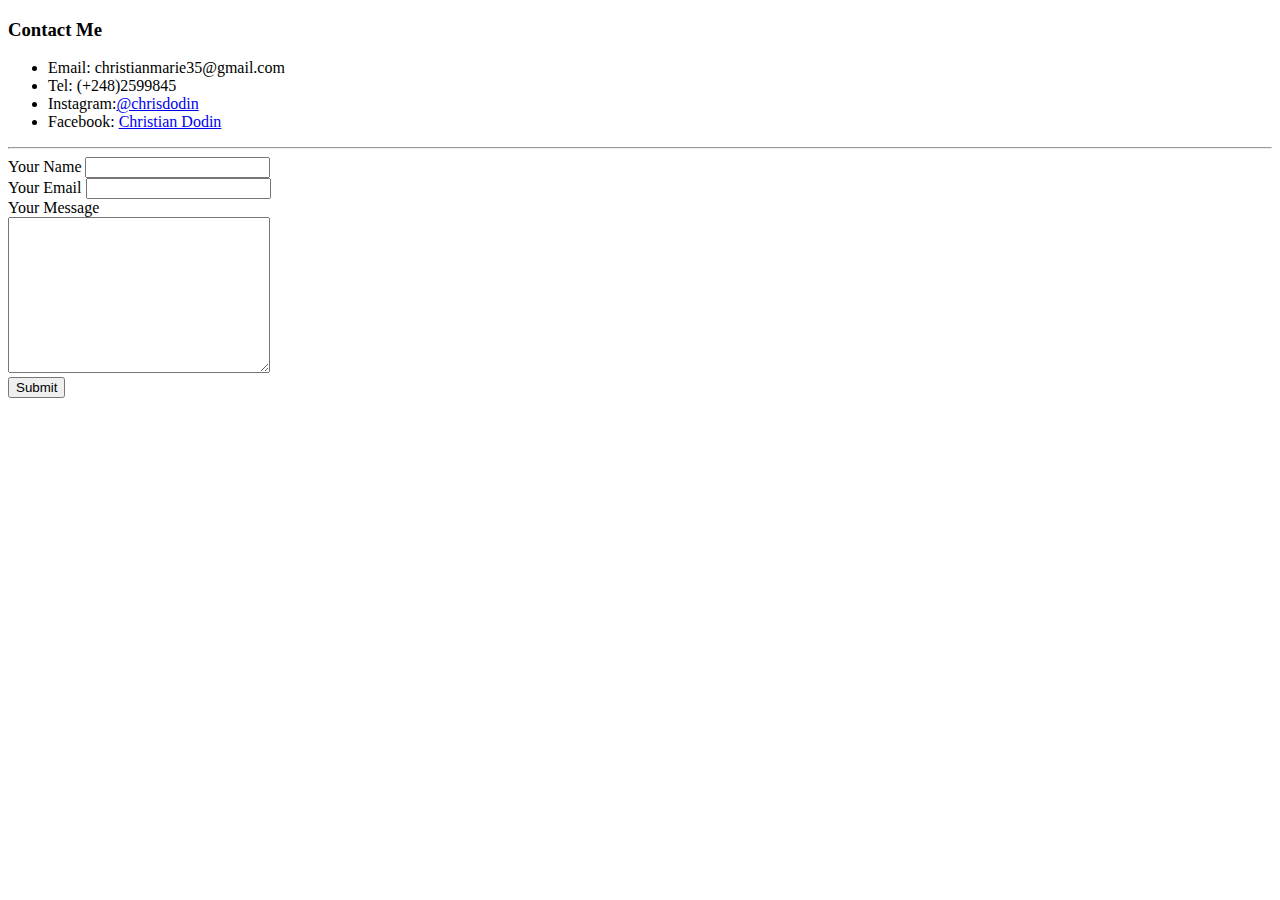
==== contact-me.html @ 16d54308 "Added initial CV website files" ====
<!DOCTYPE html>
<html lang="en" dir="ltr">
  <head>
    <meta charset="utf-8">
    <title>Contact Me</title>
  </head>
  <body>
    <h3>Contact Me</h3>
    <ul>
      <li>Email: christianmarie35@gmail.com</li>
      <li>Tel: (+248)2599845</li>
      <li>Instagram:<a href="https://www.instagram.com/chrisdodin/">@chrisdodin</a></li>
      <li>Facebook: <a href="https://www.facebook.com/profile.php?id=100080980304916">Christian Dodin</a></li>
    </ul>
  <hr />
  <form action="mailto:christianmarie35@gmail.com" method="post" enctype="text/plain">
    <label>Your Name</label>
    <input type="text" name="yourName" value="">
    <br />
    <label>Your Email</label>
    <input type="email" name="yourEmail" value=""><br />
    <label>Your Message</label><br />
    <textarea name="yourMessage" rows="10" cols="30"></textarea><br />
    <input type="submit" name="">
  </form>

  </body>
</html>
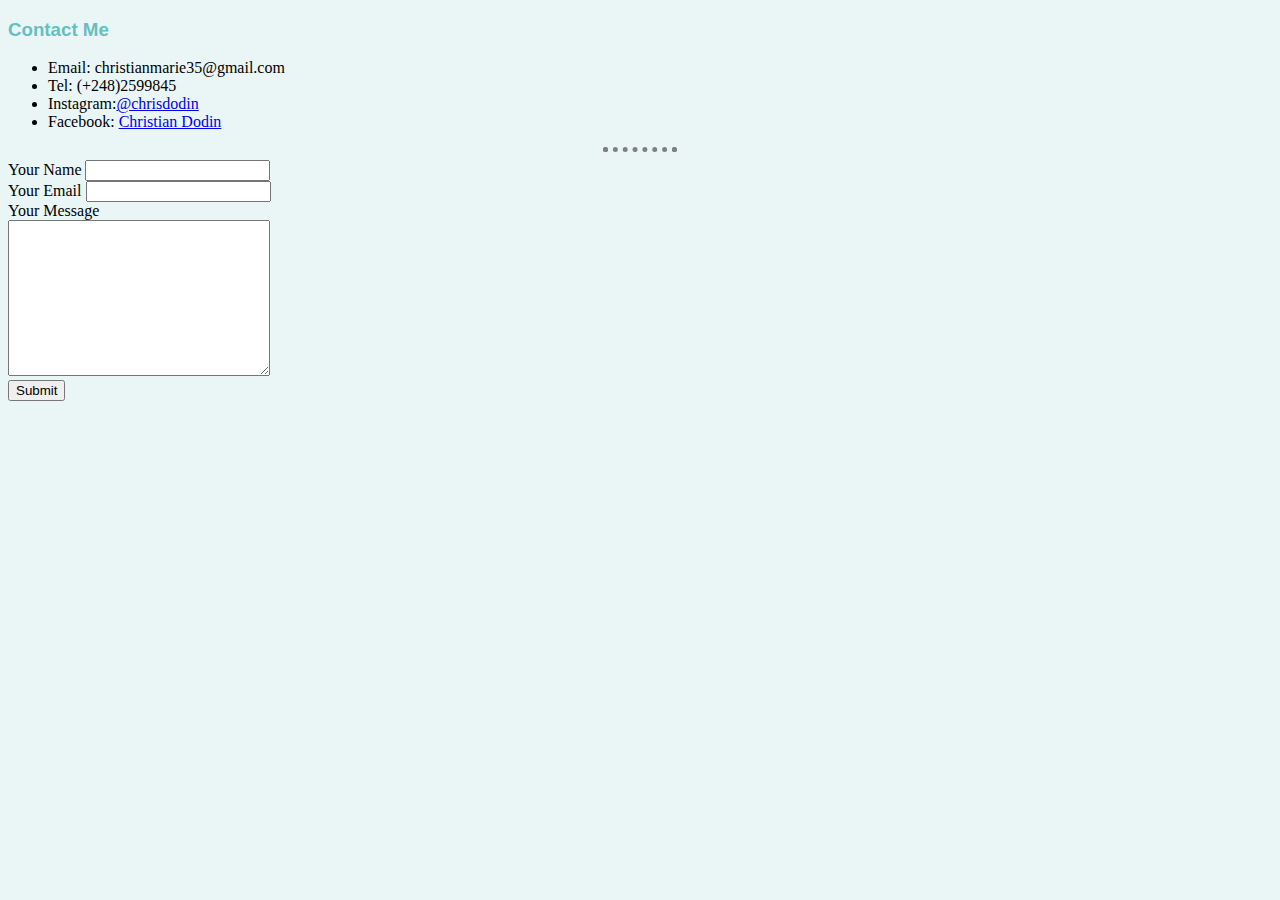
==== commit 4e5532ae: "Added External CSS links to the pages" ====
--- a/contact-me.html
+++ b/contact-me.html
@@ -3,6 +3,7 @@
   <head>
     <meta charset="utf-8">
     <title>Contact Me</title>
+    <link rel="stylesheet" href="css/styles.css">
   </head>
   <body>
     <h3>Contact Me</h3>
--- a/css/styles.css
+++ b/css/styles.css
@@ -0,0 +1,23 @@
+body {
+  background-color: #EAF6F6;
+}
+
+hr {
+
+  border-style: dotted;
+  border-bottom-style: none;
+  border-color: grey;
+  border-width: 5px;
+
+  width: 5%;
+}
+
+h1 {
+  color: #66BFBF;
+  font-family: "Lucida Handwriting", "Brush Script MT", cursive;
+}
+
+h3{
+  color: #66BFBF;
+  font-family: Helvetica, Verdana, sans-serif;
+}
